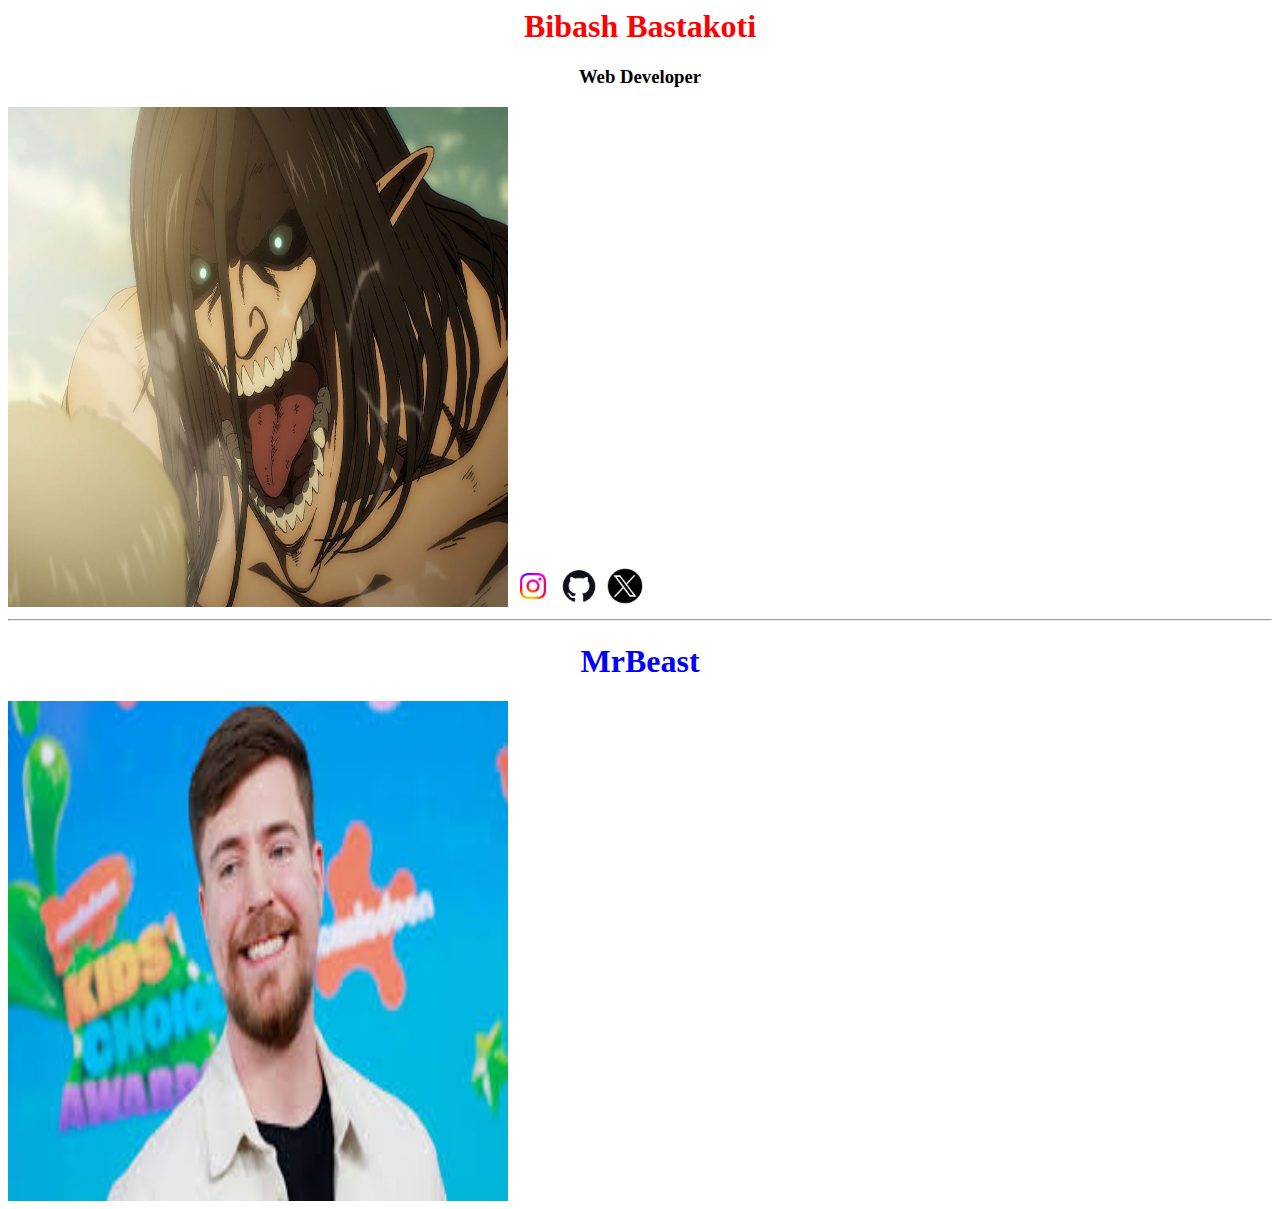
==== index.html @ 89daea5f "Added Image,Icon anm" ====
<DOCTYPE html>
    <html>
        <head>
            <title>Anime Watched</title>
        </head>
        <body>
            <h1 style="text-align:center;color:red">Bibash Bastakoti</h1>
            <h3 style="text-align:center;">Web Developer</h3>
            <img src="attack.jpg" alt="My Img" style="width:500px;height:500px;"> 
        
            <a href="https://www.instagram.com/"><img src="insta.jpeg" alt="Open My instagram Account" style="width:42px;height:42px;"></a>
            <a href="https://github.com/"><img src="github.jpeg" alt="Open My GitHub Account" style="width:42px;height:42px;"></a>
            <a href="https://twitter.com/?lang=en"><img src="ximg.png" alt="Open My X Account" style="width:42px;height:42px;"></a>
            <hr>
            <h1 style="color:blue;text-align:center;">MrBeast</h1>
            <a href="https://www.youtube.com/@MrBeast" target="_self"><img src="mrbeast.jpeg" alt="Open MrBeast's Youtube Account" style="width:500px;height:500px;"></a>
            <a href=""></a>
            </body>
    </html>
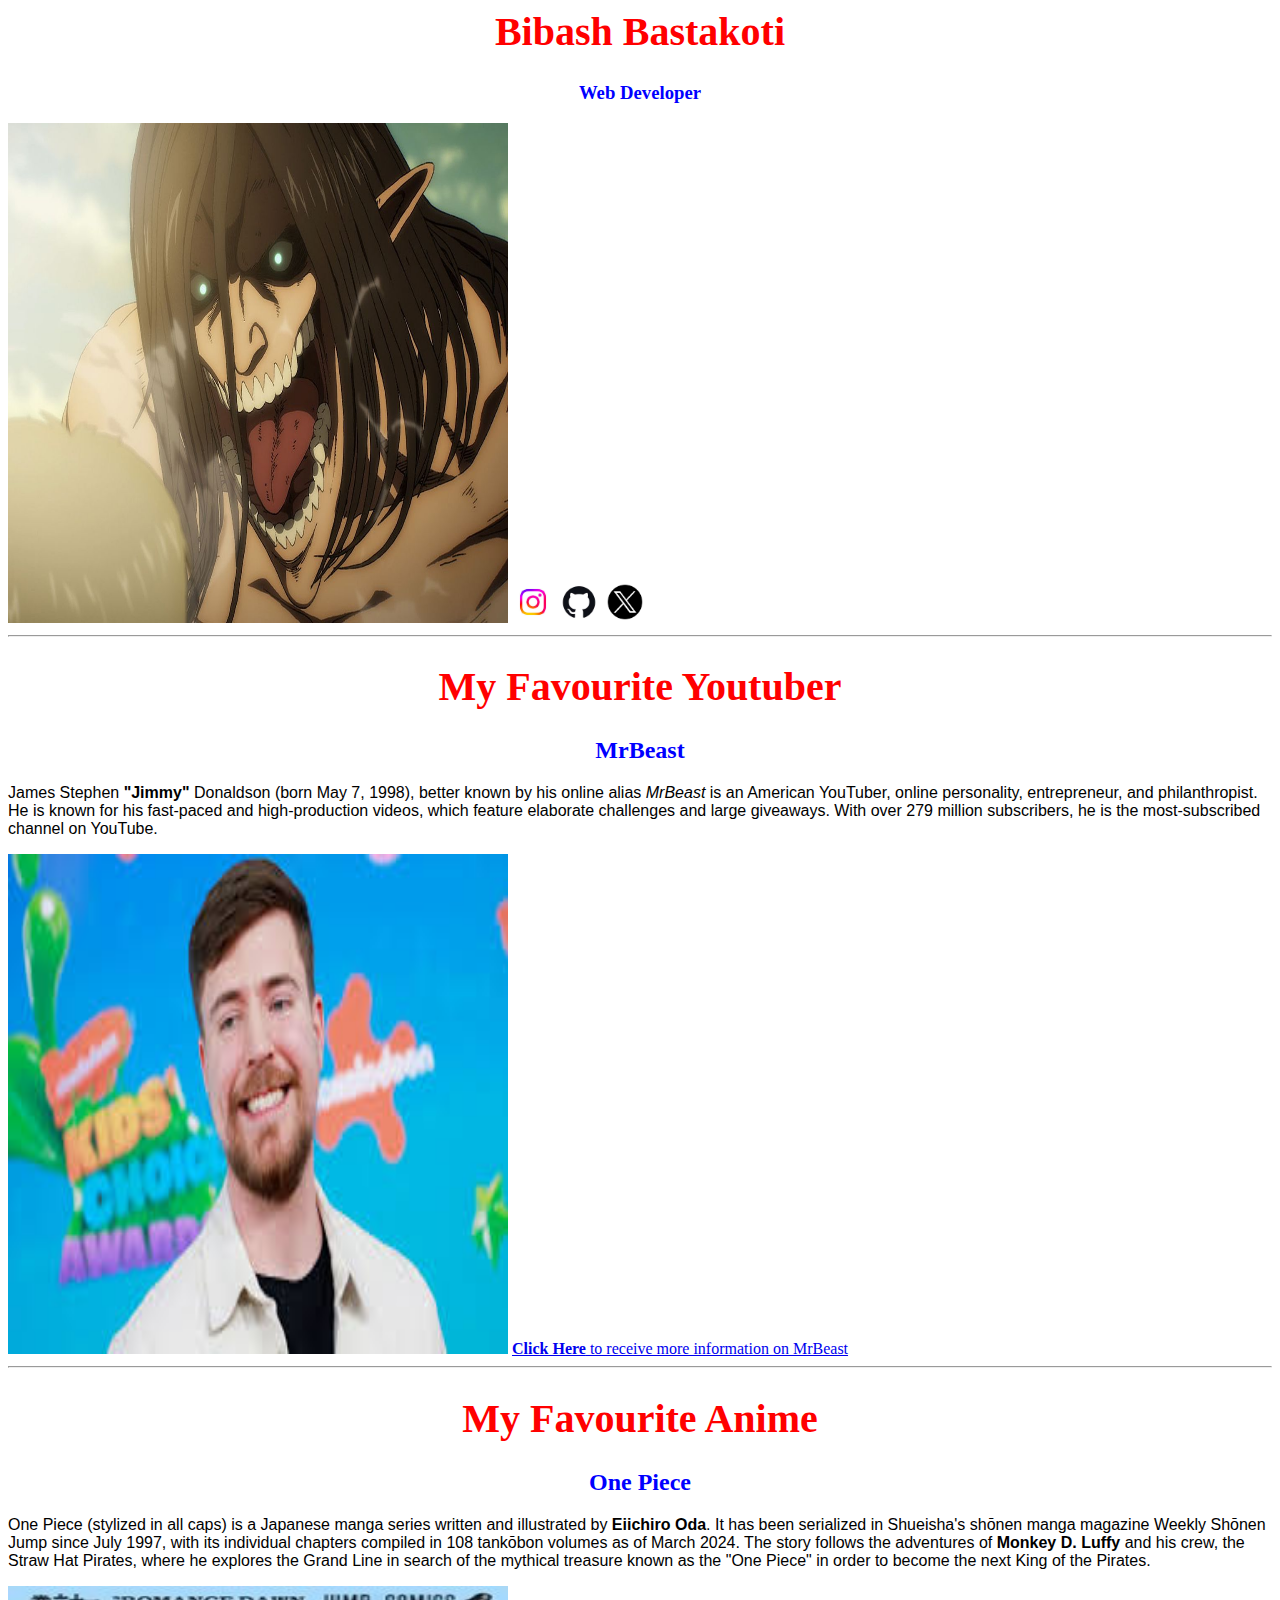
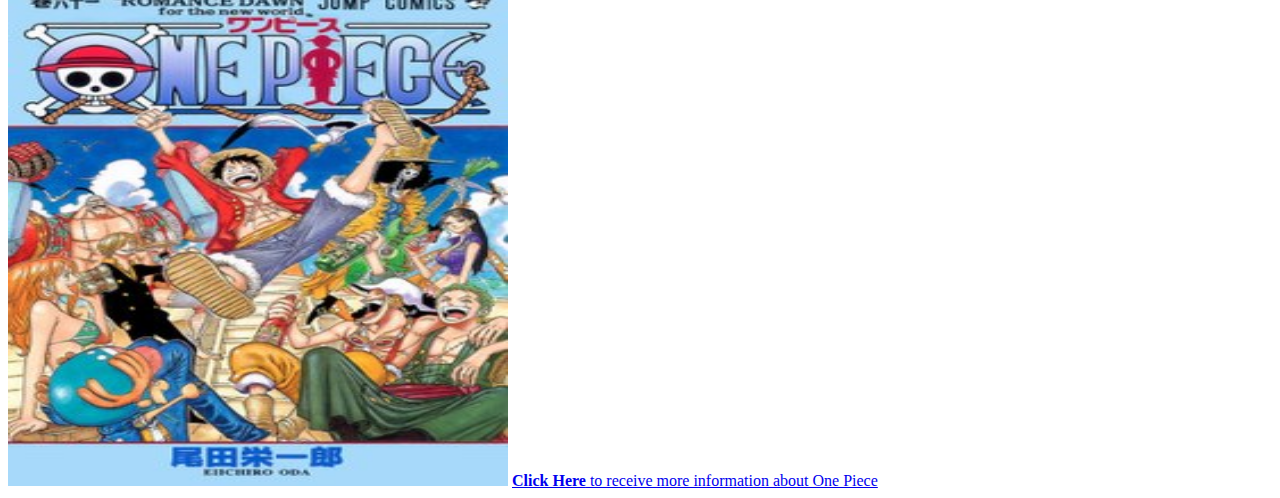
==== commit 869c33d4: "Add files via upload" ====
--- a/index.html
+++ b/index.html
@@ -1,19 +1,27 @@
 <DOCTYPE html>
     <html>
         <head>
-            <title>Anime Watched</title>
+            <title>Explore My Web Page</title>
         </head>
         <body>
-            <h1 style="text-align:center;color:red">Bibash Bastakoti</h1>
-            <h3 style="text-align:center;">Web Developer</h3>
+            <h1 style="text-align:center;color:red;font-size:250%;">Bibash Bastakoti</h1>
+            <h3 style="text-align:center;color:blue;">Web Developer</h3>
             <img src="attack.jpg" alt="My Img" style="width:500px;height:500px;"> 
         
             <a href="https://www.instagram.com/"><img src="insta.jpeg" alt="Open My instagram Account" style="width:42px;height:42px;"></a>
             <a href="https://github.com/"><img src="github.jpeg" alt="Open My GitHub Account" style="width:42px;height:42px;"></a>
             <a href="https://twitter.com/?lang=en"><img src="ximg.png" alt="Open My X Account" style="width:42px;height:42px;"></a>
             <hr>
-            <h1 style="color:blue;text-align:center;">MrBeast</h1>
+            <h1 style="color:red;text-align:center;font-size:250%;">My Favourite Youtuber</h1>
+            <h2 style="color:blue;text-align:center;">MrBeast</h2>
+            <p style="font-family:sans-serif;">James Stephen <b>"Jimmy"</b> Donaldson (born May 7, 1998), better known by his online alias <em>MrBeast</em> is an American YouTuber, online personality, entrepreneur, and philanthropist. He is known for his fast-paced and high-production videos, which feature elaborate challenges and large giveaways. With over 279 million subscribers, he is the most-subscribed channel on YouTube.</p>
             <a href="https://www.youtube.com/@MrBeast" target="_self"><img src="mrbeast.jpeg" alt="Open MrBeast's Youtube Account" style="width:500px;height:500px;"></a>
-            <a href=""></a>
-            </body>
+            <a href="https://en.wikipedia.org/wiki/MrBeast" target="_self"><b>Click Here</b> to receive more information on MrBeast</a>
+            <hr>
+            <h1 style="color:red;text-align:center;font-size:250%;">My Favourite Anime</h1>
+            <h2 style="color:blue;text-align:center;">One Piece</h2>
+            <p style="font-family:sans-serif;">One Piece (stylized in all caps) is a Japanese manga series written and illustrated by <b>Eiichiro Oda</b>. It has been serialized in Shueisha's shōnen manga magazine Weekly Shōnen Jump since July 1997, with its individual chapters compiled in 108 tankōbon volumes as of March 2024. The story follows the adventures of <b>Monkey D. Luffy</b> and his crew, the Straw Hat Pirates, where he explores the Grand Line in search of the mythical treasure known as the "One Piece" in order to become the next King of the Pirates.</p>
+            <a href="https://hianime.to/one-piece-100?ref=search" target="_blank"><img src="Onepiece.jpg" alt="Watch One Piece" style="width:500px;height:500px;"></a>
+            <a href="https://en.wikipedia.org/wiki/One_Piece" target="_self"><b>Click Here</b> to receive more information about One Piece</a>
+        </body>
     </html>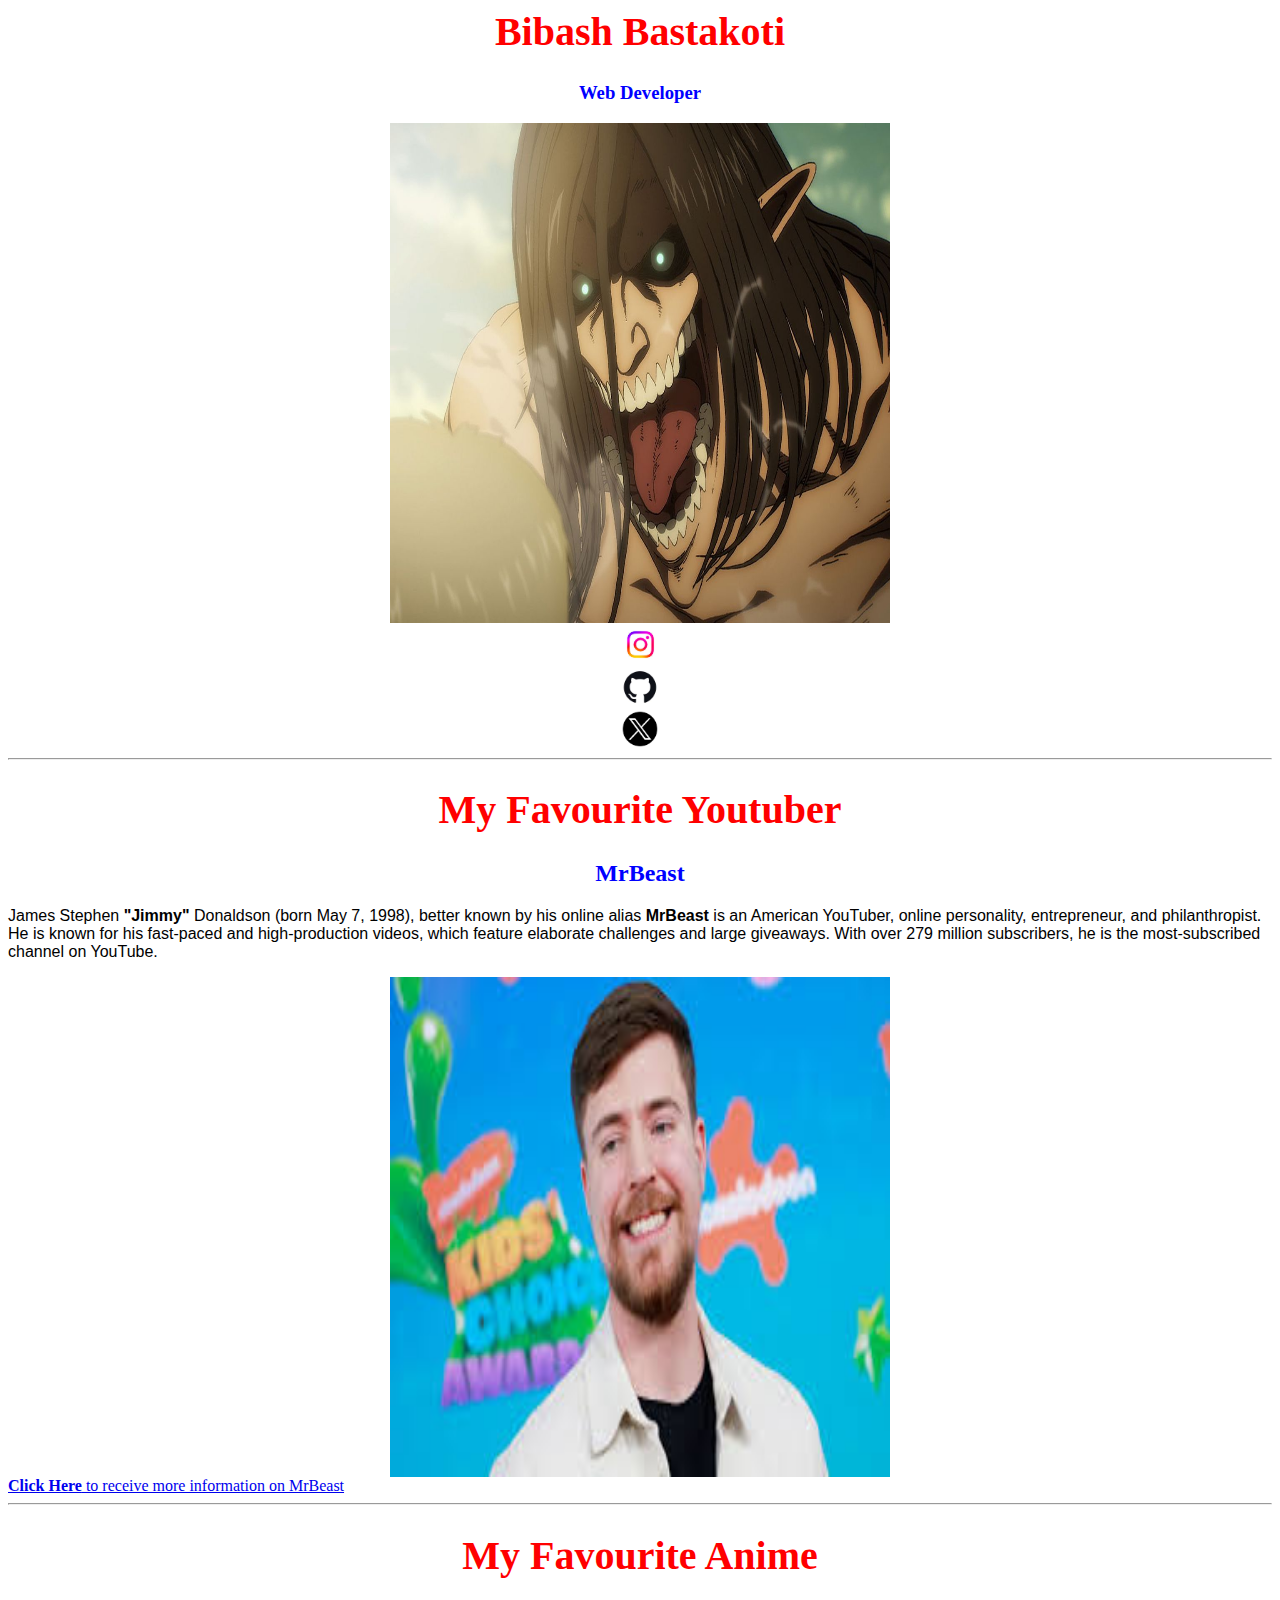
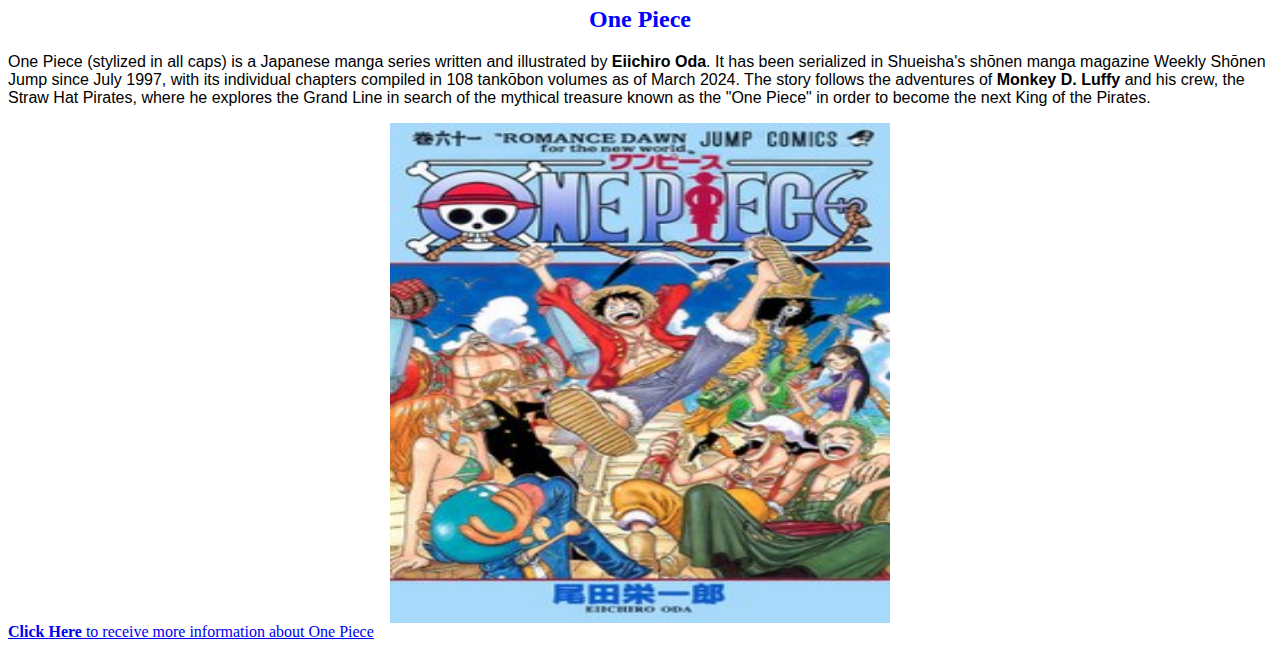
==== commit 1324e39f: "Add files via upload" ====
--- a/index.html
+++ b/index.html
@@ -2,19 +2,27 @@
     <html>
         <head>
             <title>Explore My Web Page</title>
+            <meta name="viewport" content="width=device-width, initial-scale=1">
+<style>
+img {
+  display: block;
+  margin-left: auto;
+  margin-right: auto;
+}
+</style>
         </head>
         <body>
             <h1 style="text-align:center;color:red;font-size:250%;">Bibash Bastakoti</h1>
             <h3 style="text-align:center;color:blue;">Web Developer</h3>
             <img src="attack.jpg" alt="My Img" style="width:500px;height:500px;"> 
         
-            <a href="https://www.instagram.com/"><img src="insta.jpeg" alt="Open My instagram Account" style="width:42px;height:42px;"></a>
+            <a href="https://www.instagram.com/"><img src="insta.jpeg" alt="Open My instagram Account" style="width:43px;height:43px;"></a>
             <a href="https://github.com/"><img src="github.jpeg" alt="Open My GitHub Account" style="width:42px;height:42px;"></a>
             <a href="https://twitter.com/?lang=en"><img src="ximg.png" alt="Open My X Account" style="width:42px;height:42px;"></a>
             <hr>
             <h1 style="color:red;text-align:center;font-size:250%;">My Favourite Youtuber</h1>
             <h2 style="color:blue;text-align:center;">MrBeast</h2>
-            <p style="font-family:sans-serif;">James Stephen <b>"Jimmy"</b> Donaldson (born May 7, 1998), better known by his online alias <em>MrBeast</em> is an American YouTuber, online personality, entrepreneur, and philanthropist. He is known for his fast-paced and high-production videos, which feature elaborate challenges and large giveaways. With over 279 million subscribers, he is the most-subscribed channel on YouTube.</p>
+            <p style="font-family:sans-serif;">James Stephen <b>"Jimmy"</b> Donaldson (born May 7, 1998), better known by his online alias <b>MrBeast</b> is an American YouTuber, online personality, entrepreneur, and philanthropist. He is known for his fast-paced and high-production videos, which feature elaborate challenges and large giveaways. With over 279 million subscribers, he is the most-subscribed channel on YouTube.</p>
             <a href="https://www.youtube.com/@MrBeast" target="_self"><img src="mrbeast.jpeg" alt="Open MrBeast's Youtube Account" style="width:500px;height:500px;"></a>
             <a href="https://en.wikipedia.org/wiki/MrBeast" target="_self"><b>Click Here</b> to receive more information on MrBeast</a>
             <hr>
